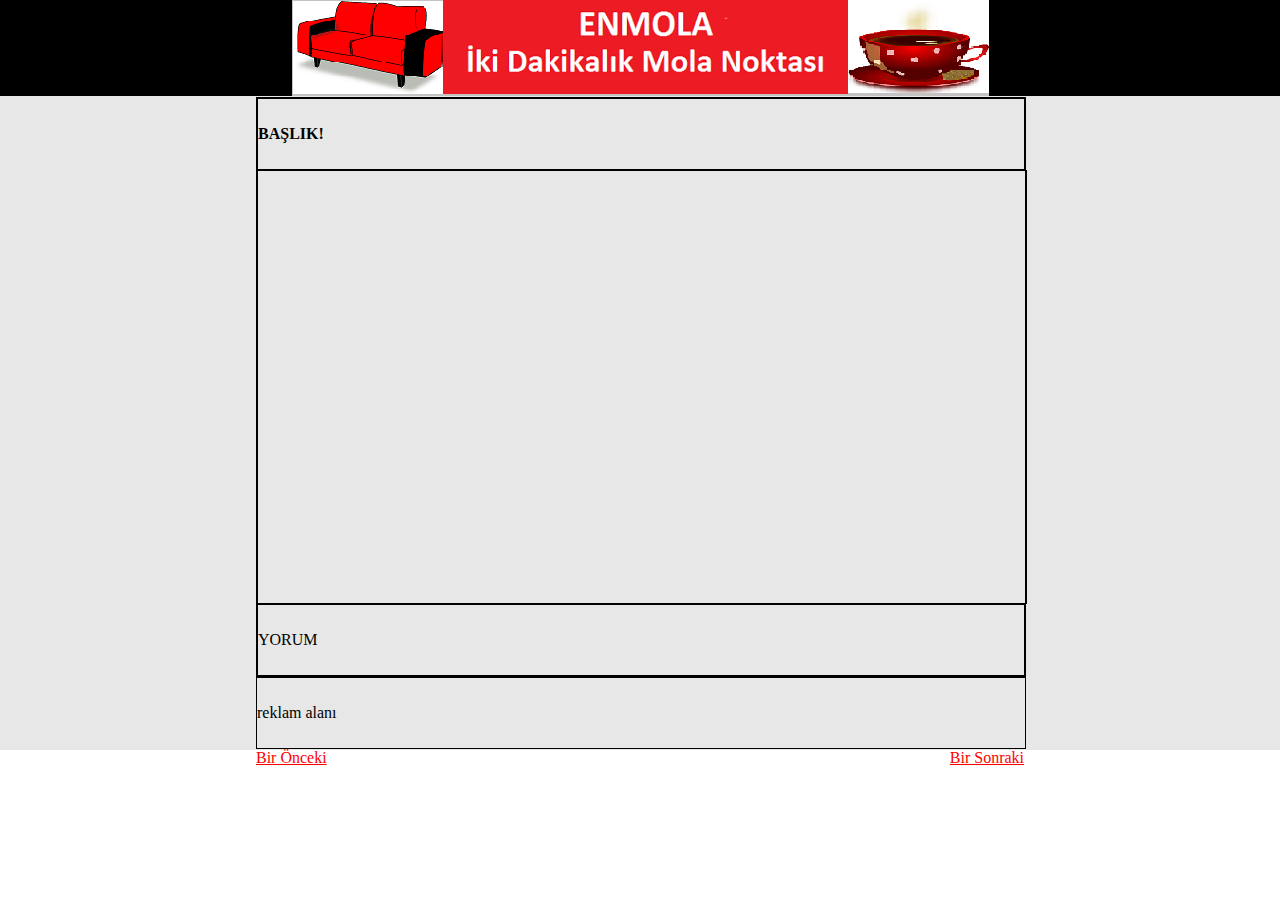
==== index.html @ 521dfe6c "Add files via upload" ====
﻿
<html>
<head>

<link rel="stylesheet" href="style.css">
<meta charset="utf-8">
<meta name="viewport" content="width=device-width, inita-scale=1.0"/>
<title>github ilk sayfa</title>
</head>

<body>

<header>
<div class="baslik" align="center"><img src="logo1.png"></div>
</header>

<div class="kapsayici">

<div class="icerik">

<div class="videobaslik">
<p>
BAŞLIK!
</p>
</div>

<div class="video">
<iframe src="https://www.youtube.com/embed/SJOgTMP8cs4" frameborder="0" allow="accelerometer; autoplay; encrypted-media; gyroscope; picture-in-picture" allowfullscreen></iframe>
</div>

<div class="benimyorum">
<p>
YORUM
</p>
</div>
</div>

<div class="reklam">
<p>reklam alanı</p>
</div>

<div class="hareketgeri">
<a id="sol" href="index1.html">Bir Önceki</a>
</div>

<div class="hareketileri">
<a id="sag" href="index1.html">Bir Sonraki</a>
</div>



</div>
</body>
</html>
---- style.css ----
body{
margin: 0;
}

header{
background-color: #000000;
}

.kapsayici{
padding-top: 1px;
padding-right: 20%;
padding-bottom: 1px;
padding-left: 20%;
background-color: #E7E7E7;
display: block;
margin: 0 auto;
width: auto;
}

.icerik{
width: 100%;
display: block;
border-style: solid;
border-width: 1px;
}

.benimyorum{
display: block;
border-style: solid;
border-width: 1px;
padding-top: 10px;
padding-bottom: 10px;
}
.video{
width: 100%;
height: 0;
padding-bottom: 56.25%;
position: relative;
display: block;
border-style: solid;
border-width: 1px;
}
.video>iframe{
position: absolute;
width: 100%;
height: 100%;
z-index: 1;
}

.video>img{
position: absolute;
width: 100%;
height: 100%;
z-index: 2;
}

.videobaslik{
display: block;
border-style: solid;
border-width: 1px;
padding-top: 10px;
padding-bottom: 10px;
font-weight:bold;

}

.discus{
display: block;
border-style: solid;
border-width: 1px;
padding-top: 10px;
padding-bottom: 10px;
}
.reklam{
width: 100%;
position: relative;
display: block;
border-style: solid;
border-width: 1px;
padding-top: 10px;
padding-bottom: 10px;

}

.hareket{
width: 100%;
position: relative;
display: block;
border-style: solid;
border-width: 1px;

}
.hareketileri{
	float: right;
	position: relative;
   width: 50%;
}
.hareketgeri{
	float: left;
	width: 50%;
	position: relative;
}
 #sag{
color: red;
position: relative;
float: right;
}
 #sol{
color: red;
position: relative;
float: left;
}
#sag:hover {
background-color: green;
color: black;
}
#sol:hover {
background-color: green;
color: black;
}

@media only screen and (max-width:980px){

header>.baslik>img{
width: 100%;
}

.kapsayici{
padding-top: 1px;
padding-right: 0px;
padding-bottom: 0px;
padding-left: 0px;
}
.icerik{
width: 100%;
}
.reklam{
width: 100%;
}
.hareket{
width: 100%;
}
.hareketgeri{
width: 50%;
}
.hareketileri{
width: 50%;
}
.video{
width: 100%;
}
.video>iframe{
width: 100%;
}
.video>img{
width: 100%;
}

}
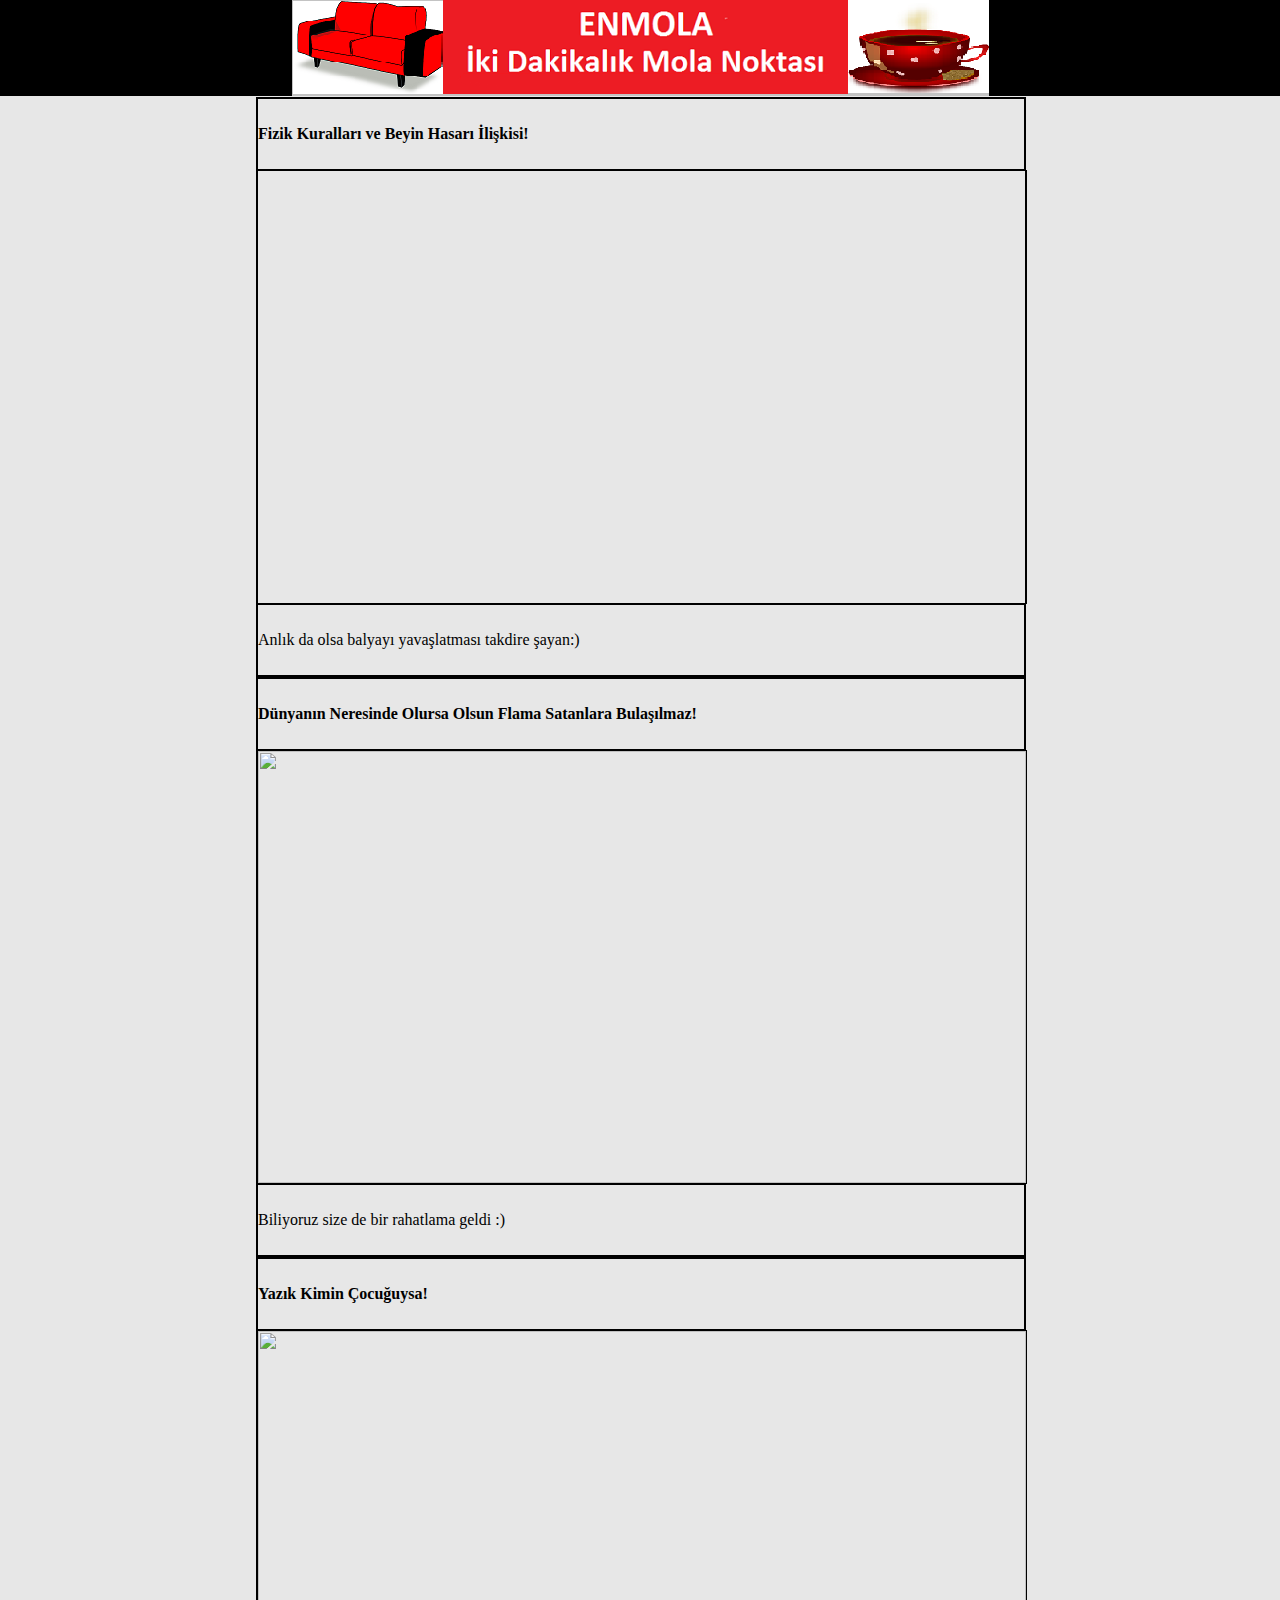
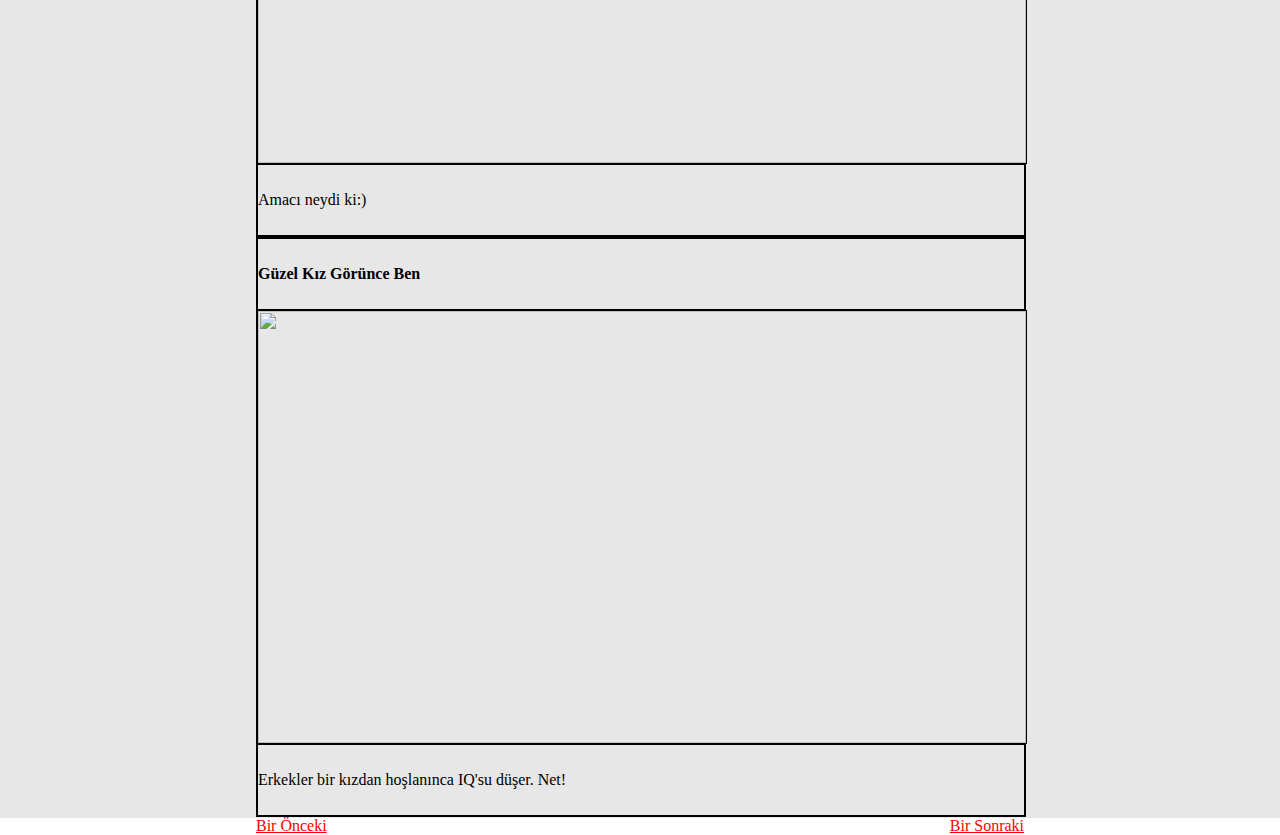
==== commit a3ef3e41: "Add files via upload" ====
--- a/index.html
+++ b/index.html
@@ -1,11 +1,17 @@
 ﻿
 <html>
 <head>
-
+<script async src="//pagead2.googlesyndication.com/pagead/js/adsbygoogle.js"></script>
+<script>
+  (adsbygoogle = window.adsbygoogle || []).push({
+    google_ad_client: "ca-pub-7223399418363481",
+    enable_page_level_ads: true
+  });
+</script>
 <link rel="stylesheet" href="style.css">
 <meta charset="utf-8">
 <meta name="viewport" content="width=device-width, inita-scale=1.0"/>
-<title>github ilk sayfa</title>
+<title>ENMOLA İki Dakikalık Mola</title>
 </head>
 
 <body>
@@ -20,23 +26,122 @@
 
 <div class="videobaslik">
 <p>
-BAŞLIK!
+Fizik Kuralları ve Beyin Hasarı İlişkisi!
 </p>
 </div>
 
 <div class="video">
-<iframe src="https://www.youtube.com/embed/SJOgTMP8cs4" frameborder="0" allow="accelerometer; autoplay; encrypted-media; gyroscope; picture-in-picture" allowfullscreen></iframe>
+<iframe src="https://gfycat.com/ifr/ColorlessFoolhardyAmericanindianhorse" frameborder="0" allow="accelerometer; autoplay; encrypted-media; gyroscope; picture-in-picture" allowfullscreen></iframe>
 </div>
 
 <div class="benimyorum">
 <p>
-YORUM
+Anlık da olsa balyayı yavaşlatması takdire şayan:)
 </p>
 </div>
 </div>
 
-<div class="reklam">
-<p>reklam alanı</p>
+
+
+
+
+
+<div class="icerik">
+
+<div class="videobaslik">
+<p>Dünyanın Neresinde Olursa Olsun Flama Satanlara Bulaşılmaz!</p>
+</div>
+
+<div class="video">
+<img id="thumb1"  onclick="myFunction1()"  align="center" src="thumbnail1.png">
+<iframe id="myVideo1" frameborder='0' scrolling='no' allowfullscreen>
+
+</iframe>
+</div>
+
+<script>
+
+function myFunction1() {
+var vid1 = document.getElementById("myVideo1");
+var thumby1 = document.getElementById("thumb1");
+vid1.src = 'https://v.redd.it/6nf4xcio0h221/DASH_1_2_M';
+thumby1.style.display = "none"; 
+}
+</script>
+
+<div class="benimyorum">
+<p>
+ Biliyoruz size de bir rahatlama geldi :)
+</p>
+</div>
+</div>
+
+
+
+<div class="icerik">
+
+<div class="videobaslik">
+<p>Yazık Kimin Çocuğuysa!</p>
+</div>
+
+
+<div class="video">
+<img id="thumb2"  onclick="myFunction2()"  align="center" src="thumbnail2.png">
+<iframe id="myVideo2" frameborder='0' scrolling='no' allowfullscreen>
+
+</iframe>
+</div>
+
+<script>
+
+function myFunction2() {
+var vid2 = document.getElementById("myVideo2");
+var thumby2 = document.getElementById("thumb2");
+vid2.src = 'https://v.redd.it/grxgo0cvg3211/DASH_2_4_M';
+thumby2.style.display = "none"; 
+}
+</script>
+
+
+
+
+<div class="benimyorum">
+<p>
+ Amacı neydi ki:)
+</p>
+</div>
+</div>
+
+
+
+<div class="icerik">
+
+<div class="videobaslik">
+<p>Güzel Kız Görünce Ben</p>
+</div>
+
+<div class="video">
+<img id="thumb3"  onclick="myFunction3()"  align="center" src="thumbnail3.png">
+<iframe id="myVideo3" frameborder='0' scrolling='no' allowfullscreen>
+
+</iframe>
+</div>
+
+<script>
+
+function myFunction3() {
+var vid3 = document.getElementById("myVideo3");
+var thumby3 = document.getElementById("thumb3");
+vid3.src = 'https://v.redd.it/57frq34f93h01/DASH_1_2_M';
+thumby3.style.display = "none"; 
+}
+</script>
+
+<div class="benimyorum">
+<p>
+ Erkekler bir kızdan hoşlanınca IQ'su düşer. Net!
+</p>
+</div>
 </div>
 
 <div class="hareketgeri">
@@ -46,9 +151,17 @@
 <div class="hareketileri">
 <a id="sag" href="index1.html">Bir Sonraki</a>
 </div>
+</div>
 
+<!-- Global site tag (gtag.js) - Google Analytics -->
+<script async src="https://www.googletagmanager.com/gtag/js?id=UA-131191339-1"></script>
+<script>
+  window.dataLayer = window.dataLayer || [];
+  function gtag(){dataLayer.push(arguments);}
+  gtag('js', new Date());
 
+  gtag('config', 'UA-131191339-1');
+</script>
 
-</div>
 </body>
 </html>
